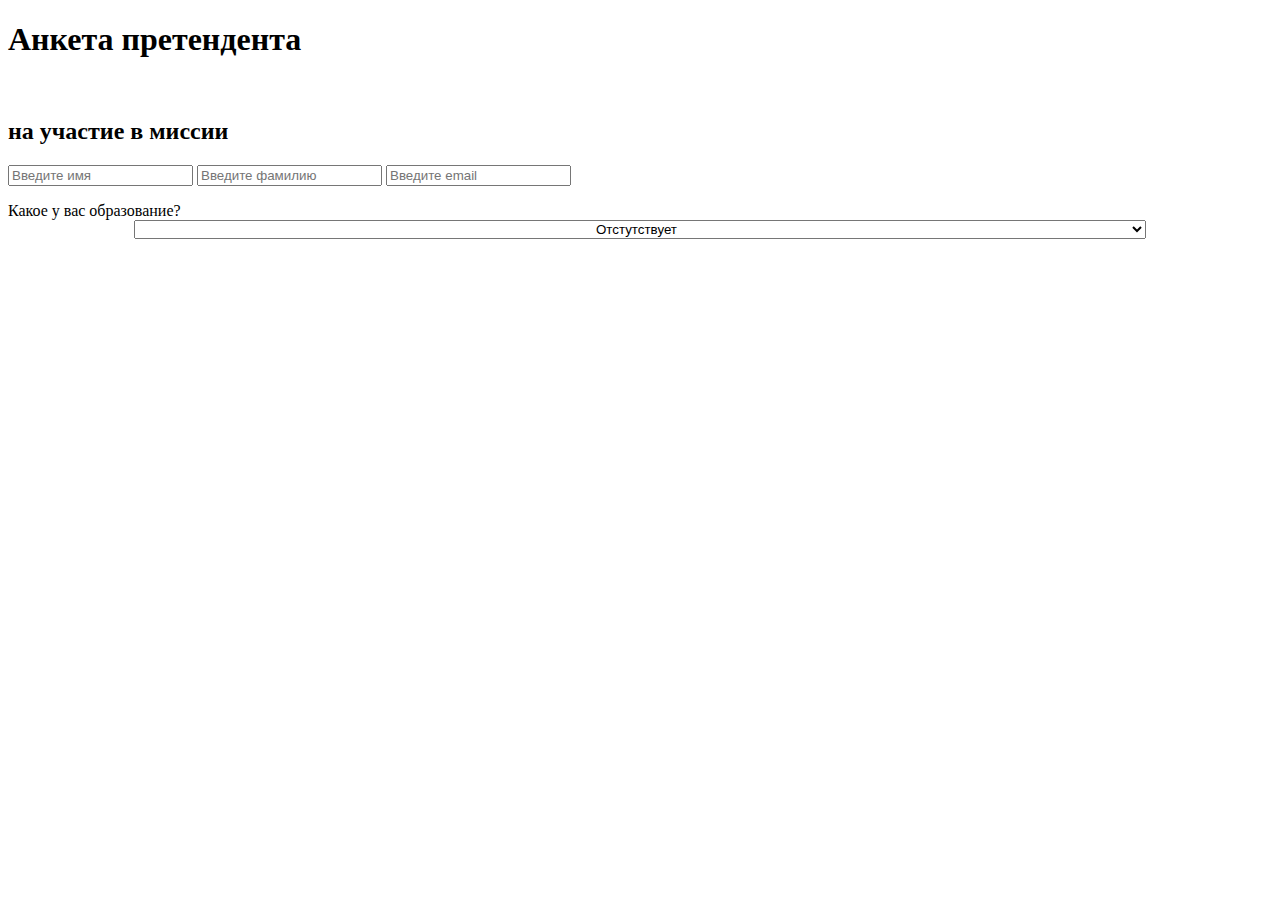
==== templates/astronaut_selection.html @ 14b32fac "form10%" ====
<!DOCTYPE html>
<html lang="en">
<head>
    <meta charset="UTF-8">
    <meta name="viewport" content="width=device-width, initial-scale=1.0">
    <link rel="stylesheet" href="https://cdn.jsdelivr.net/npm/bootstrap@5.0.0-beta1/dist/css/bootstrap.min.css"
    integrity="sha384-giJF6kkoqNQ00vy+HMDP7azOuL0xtbfIcaT9wjKHr8RbDVddVHyTfAAsrekwKmP1"
    crossorigin="anonymous">
    <link rel="stylesheet" type="text/css" href={{ url_for('static', filename='css/selection.css') }} />
    <title>Отбор астронавтов</title>
</head>
<body>
    <div id="holder">
        <h1>Анкета претендента</h1>
        <br>
        <h2>на участие в миссии</h2>
        <form action="/astronaut_selection" method="post" class ="login_form">
            <label for="name" class="form-label">
                <input type="text" id="name" placeholder="Введите имя" name="name" class="form-control">
            </label>
            <label for="surname" class="form-label">
                <input type="text" id="surname" placeholder="Введите фамилию" name="surname" class="form-control">
            </label>
            <label for="email" class="form-label">
                <input type="text" id="email" placeholder="Введите email" name="email" class="form-control">
            </label>
            <p></p>
            <div class="form-group">
                <label for="classSelect">Какое у вас образование?</label>
                    <select class="form-label" id="classSelect" name="class" style="width: 80%;text-align: center;text-indent: 5px;margin-left: 10%;">
                      <option>Отстутствует</option>
                      <option>Среднее</option>
                      <option>Высшее</option>
                      <option>Неполное</option>
                      <option>Домашнее</option>
                </select>
                
             </div>
        </form>
    </div>
</body>
</html>
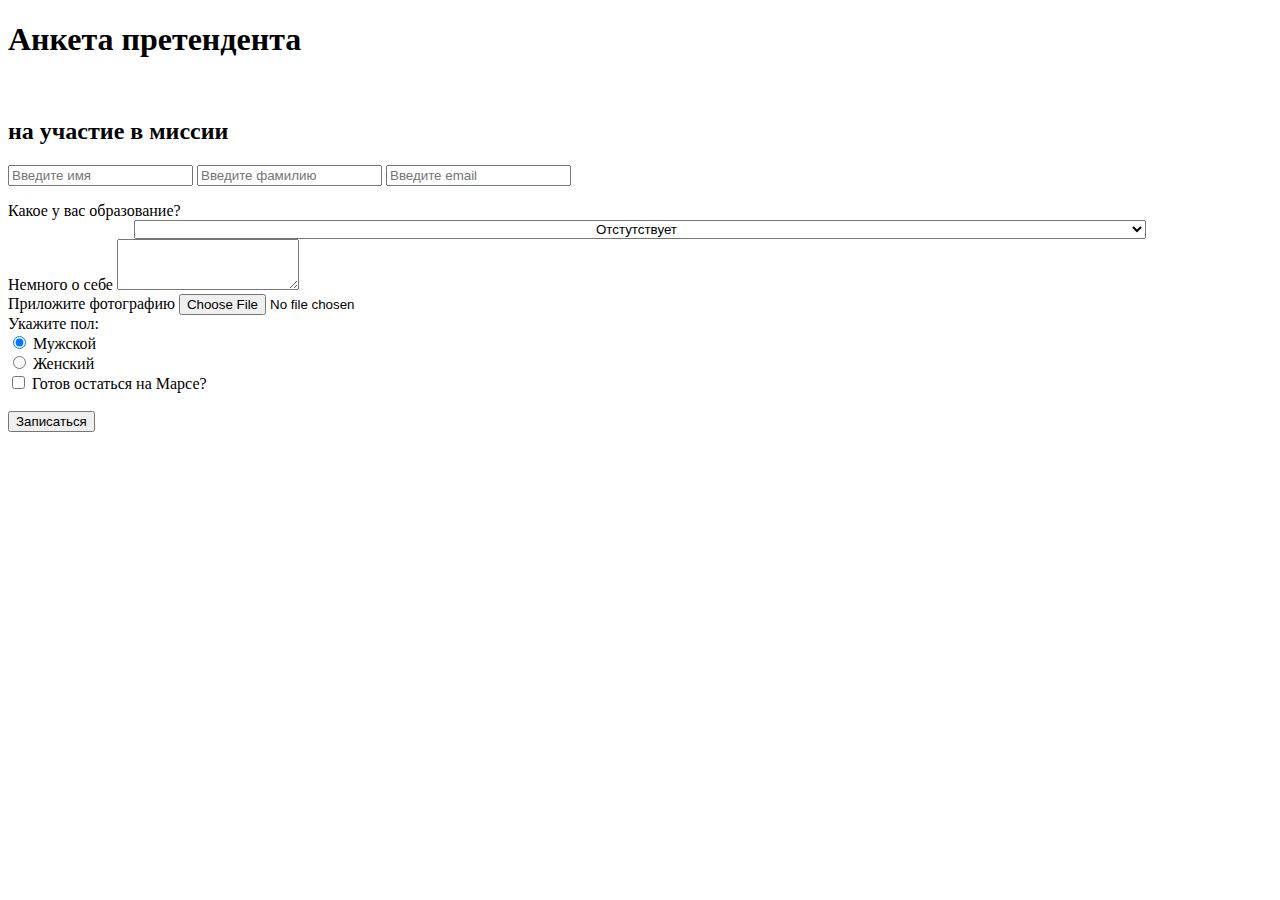
==== commit b3b0dd5a: "complete lvl4" ====
--- a/templates/astronaut_selection.html
+++ b/templates/astronaut_selection.html
@@ -36,6 +36,37 @@
                 </select>
                 
              </div>
+             <div class="form-group">
+                <label for="about">Немного о себе</label>
+                <textarea class="form-control" id="about" rows="3" name="about"></textarea>
+            </div>
+            <div class="form-group">
+                <label for="photo">Приложите фотографию</label>
+                <input type="file" class="form-control-file" id="photo" name="file">
+            </div>
+            <div class="form-group">
+                <label for="form-check">Укажите пол: </label>
+                <div class="form-check">
+                  <input class="form-check-input" type="radio" name="sex" id="male" value="male" checked>
+                  <label class="form-check-label" for="male">
+                    Мужской
+                  </label>
+                </div>
+                <div class="form-check">
+                  <input class="form-check-input" type="radio" name="sex" id="female" value="female">
+                  <label class="form-check-label" for="female">
+                    Женский
+                  </label>
+                </div>
+            </div>
+            <div class="form-group form-check">
+
+                <div class="form-group form-check">
+                    <input type="checkbox" class="form-check-input" id="acceptRules" name="accept">
+                    <label class="form-check-label" for="acceptRules">Готов остаться на Марсе?</label>
+                </div>
+                <br>
+                <button type="submit" class="btn btn-primary">Записаться</button>
         </form>
     </div>
 </body>
